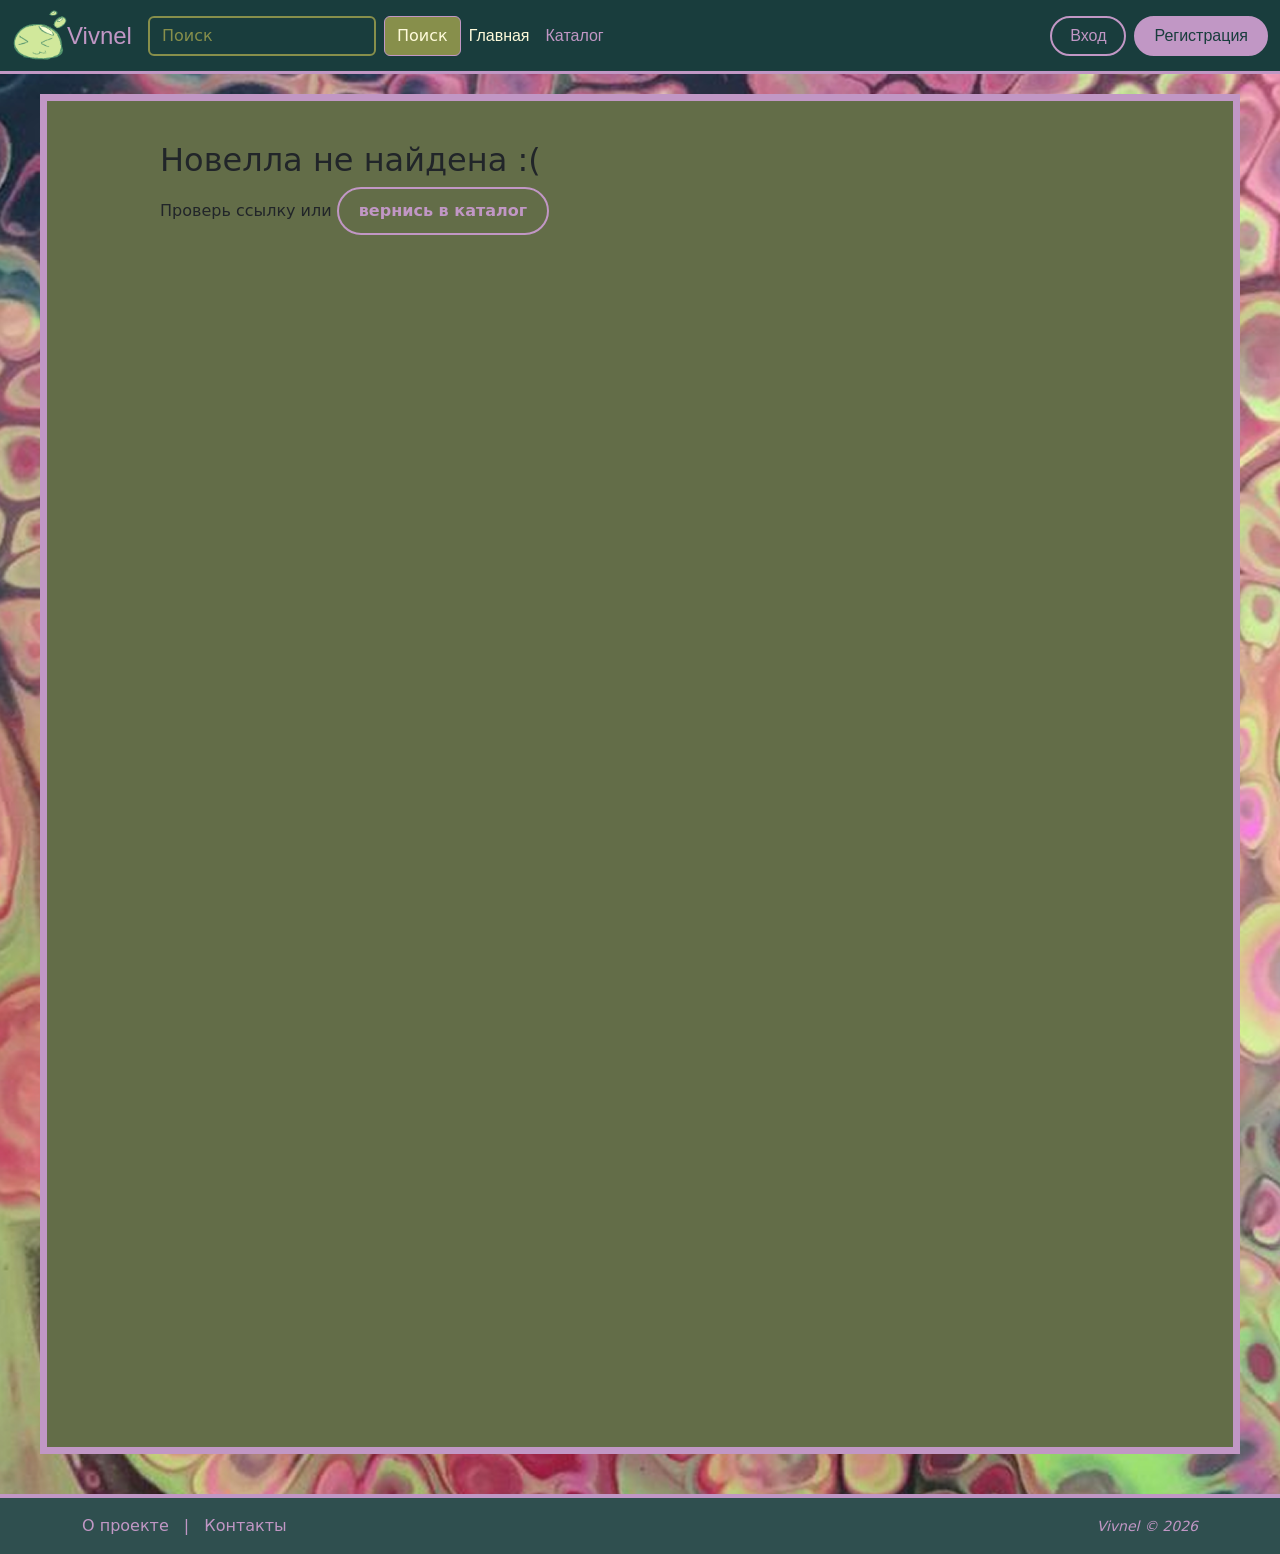
==== cartchka noveli.html @ abe885dc "Add files via upload" ====
<!DOCTYPE html>
<html>
 <meta charset="UTF-8">
    <meta name="viewport" content="width=device-width, initial-scale=1.0">
    <title>Vivnel</title>
    <link href="https://cdn.jsdelivr.net/npm/bootstrap@5.3.3/dist/css/bootstrap.min.css" rel="stylesheet" integrity="sha384-QWTKZyjpPEjISv5WaRU9OFeRpok6YctnYmDr5pNlyT2bRjXh0JMhjY6hW+ALEwIH" crossorigin="anonymous">
    <link rel="stylesheet" type="text/css" href="vis_1.0.css">
     <link rel="icon" href="icon.png" type="image/png">

</head>
<body style="background-image: url('bg.png'); 
    background-repeat: no-repeat;            
    background-size: cover; 
    background-position: center center; ">
 

    <nav class="navbar navbar-expand-lg" style="background-color: #AFFF3E;">
  <div class="container-fluid">
    <img src="logo.png" style="width: 55px; height: 55px ; margin-right: 0px; ">
    <a class="navbar-brand" href="visnel_1.0.html">Vivnel</a>
    <button class="navbar-toggler" type="button" data-bs-toggle="collapse" data-bs-target="#navbarSupportedContent" aria-controls="navbarSupportedContent" aria-expanded="false" aria-label="Переключатель навигации">
      <span class="navbar-toggler-icon"></span>
    </button>
    <form class="d-flex" role="search">
        <input class="form-control me-2" type="search" placeholder="Поиск" aria-label="Поиск">
        <button class="btn btn-outline-success" type="submit">Поиск</button>
      </form>
    <div class="collapse navbar-collapse" id="navbarSupportedContent">
      <ul class="navbar-nav me-auto mb-2 mb-lg-0">
        <a class="nav-link active" aria-current="page" href="visnel_1.0.html">Главная</a>
        </li>
        <li class="nav-item">
          <a class="nav-link" href="catalog.html">Каталог</a>
        </li>
        
        
        </li>
      </ul>
      <div class="d-flex gap-2">
                <a href="login.html" class="btn btn-login">Вход</a>
                <a href="register.html" class="btn btn-register">Регистрация</a>
            </div>
    </div>
  </div>
</nav>

<div id="container">
  
    <div class="container" id="content-area">
        <img id="n-cover" class="cover-img" src="" alt="Обложка">
        <div class="info">
            <h1 id="n-title">Загрузка...</h1>
            <p class="meta">
                <span id="n-genre"></span> | <span id="n-year"></span> | <span id="n-lang"></span>
                
            </p>
            <p class="desc" id="n-desc"></p>
            <a href="catalog.html" class="back-btn">← Вернуться в каталог</a>
        </div>
   <div class="carousel-section1" style="margin-left: 0px; margin-top: 60px ;">
            <div id="carouselMain" class="carousel slide" data-bs-ride="carousel" data-bs-pause="hover">
           
                <div class="carousel-indicators">
                    <button type="button" data-bs-target="#carouselMain" data-bs-slide-to="0" class="active"></button>
                    <button type="button" data-bs-target="#carouselMain" data-bs-slide-to="1"></button>
                    <button type="button" data-bs-target="#carouselMain" data-bs-slide-to="2"></button>
                    
                 
                </div>

                <div class="carousel-inner">
                    <div class="carousel-item active">
                        <img id="n-frame" class="frame-img" src="" alt="Скрины">
                         <div class="carousel-caption">
                           
                        </div>
                      
                    </div>
                    <div class="carousel-item">
                        <img id="n-frame1" class="frame-img" src="" alt="Скрины">
                        <div class="carousel-caption">
                           
                        </div>
                    </div>
                    <div class="carousel-item">
                       <img id="n-frame2" class="frame-img" src="" alt="Скрины">
                        <div class="carousel-caption">
                           
                        </div>
                    
               
                        </div>
                    </div>
                             
                <button class="carousel-control-prev" type="button" data-bs-target="#carouselMain" data-bs-slide="prev">
                    <span class="carousel-control-prev-icon"></span>
                </button>
                <button class="carousel-control-next" type="button" data-bs-target="#carouselMain" data-bs-slide="next">
                    <span class="carousel-control-next-icon"></span>
                </button>
              
              </div>

   </div>
</div>
 </div>
 <script>
      
        const novels = [
            {
                "id": "zato",
                "title": "Z.A.T.O.",
                "genre": "Драма, Мистика",
                "year": 2023,
                "cover": "картинке нн (моих сыгранных игр)/head/zato hed.png",
                "description": "СССР, 1986 год. Когда в закрытом городе Воркута-5 пропадает Ира Грачевская, кажется, что это никого не волнует — кроме тихой изгоя Аси Шубиной. Раскройте тайну исчезновения Иры, отправьте свой радиосигнал во Вселенную и узнайте, почему за окном пролетает птица.",
                "frame" : "картинке нн (моих сыгранных игр)/frames1/zato.png" ,
                "frame1" : "картинке нн (моих сыгранных игр)/frames1/zato1.png" ,
               "frame2" : "картинке нн (моих сыгранных игр)/frames1/zato2.png" ,
              },
            {
                "id": "meat-girl",
                "title": "Meat Girl",
                "genre": "Хоррор, Сюрреализм",
                "year": 2024,
                "cover": "картинке нн (моих сыгранных игр)/head/header.jpg",
                "description": "Сюжет: Вивиан уже довольно давно не видела свою соседку по комнате. Прошли месяцы разлуки, наступила зима. Вивиан терзает чувство вины. Ей страшно. Пришло время отправиться в горы. Добравшись туда на автобусе, она не находит никаких следов своей соседки — лишь девушку, которая называет себя ангелом… и огромное количество мяса..",
                 "frame" : "картинке нн (моих сыгранных игр)/frames1/meat.png" ,
                 "frame1" : "картинке нн (моих сыгранных игр)/frames1/meat1.png" ,
               "frame2" : "картинке нн (моих сыгранных игр)/frames1/meat2.png" ,
              },
         {      "id": "Mistrick",
                "title": "Mistrick",
                "genre": "Приключение, Хоррор, Сюрреализм, Пазлы, РПГ",
                "year": 2022,
                "cover": "картинке нн (моих сыгранных игр)/head/misrk head.png",
                "description": "Сюжет: Вы играете за Джона Бланка — самовлюбленного заключенного, который оказывается в ловушке в странном карманном измерении. Вскоре после прибытия его встречает бывший сокамерник — казненный серийный убийца Чейз Колт. Чейз утверждает, что Джон уже мертв, но это оказывается лишь злонамеренной ложью, призванной удержать Джона в этом мире. Удастся ли ему найти способ выбраться, или он погибнет, став жертвой многочисленных козней этого зловещего места?.",
               "frame" : "картинке нн (моих сыгранных игр)/frames1/mistick1 (3).png" ,
               "frame1" : "картинке нн (моих сыгранных игр)/frames1/mistick1 (1).png" ,
               "frame2" : "картинке нн (моих сыгранных игр)/frames1/mistick1 (2).png" ,
               "lang" : "Есть перевод на Русский язык!"
              },
                 
                { "id": "WitchsBound",
                "title": "Witch's Bound",
                "genre": "Триллер, Романтика, Симулятор Свидания",
                "year": 2025,
                "cover": "картинке нн (моих сыгранных игр)/head/witch head.png",
                "description": "Описание: Антагонист? Я буду носить это звание с гордостью — если только это означает, что я смогу называть тебя своей. В конце концов, именно ты сделала меня таким.",
                "frame" : "картинке нн (моих сыгранных игр)/frames1/witch.png" ,
                "frame1" : "картинке нн (моих сыгранных игр)/frames1/witch1.png" ,
                "frame2" : "картинке нн (моих сыгранных игр)/frames1/witch2.png" ,
                "lang" : "Есть перевод на Русский язык!"
              },
                
                
                { "id": "SVSATO",
                "title": "Supervisor Sato! VNL",
                "genre": "Триллер, Психологический хоррор, ",
                "year": 2026,
                "cover": "картинке нн (моих сыгранных игр)/head/super head.png",
                "description": "Описание: «SupervisorSato!» — это кинетическая визуальная новелла, повествующая о Саори Сато, японской старшекласснице, которую нанимают на должность нового куратора в элитную школу для девочек «Саяма» — учебное заведение, полное тайн и загадок.",
              "frame" : "картинке нн (моих сыгранных игр)/frames1/super.png" ,
              "frame1" : "картинке нн (моих сыгранных игр)/frames1/super1.png" ,
              "frame2" : "картинке нн (моих сыгранных игр)/frames1/super2.png" ,
              },
                
                { "id": "FreakCircus",
                "title": "Freak Circus",
                "genre": "Хоррор, Романтика",
                "year": 2025,
                "cover": "картинке нн (моих сыгранных игр)/head/frk head.png",
                "description": "Описание: В город прибыл «Цирк ужасов». Раскройте его тайны и столкнитесь с кошмарами, которые он скрывает. Вашими проводниками станут Пьеро — молчаливый яндере — или Арлекин, его соблазнительный соперник.Не дайте ввести себя в заблуждение их улыбками: они совсем не те, кем кажутся. Вы работаете в кафе, и однажды по пути на работу судьба сводит вас с Пьеро. С этого момента начинается его одержимость. Но он не одинок: его соперник по сцене тоже вступает в игру, превращая этот извращенный танец в опасное состязание… и всё это — ради вас..",   
                  "frame" : "картинке нн (моих сыгранных игр)/frames1/ciiircus.jpg", 
                  "frame1" : "картинке нн (моих сыгранных игр)/frames1/circus.jpg" ,
                  "frame2" : "картинке нн (моих сыгранных игр)/frames1/frecircus.jpg" ,
                 },
                
                { "id":"PinePoint",
                  "title": "Pine Point: Insomniac",
                  "genre" : "Сюрреализм, Повседневность",
                  "year": 2024,
                  "cover" : "картинке нн (моих сыгранных игр)/head/pine point.png",
                  "description" : "Описание: «Пайн-Пойнт: Бессонница» (Pine Point: Insomniac) — короткая сюрреалистичная визуальная новелла в жанре «повседневность». В центре сюжета — Нил, бездельник, страдающий от хронического недосыпа, который пытается пережить рабочий день в компании своего лучшего друга Дмитрия.",
                "frame" : "картинке нн (моих сыгранных игр)/frames1/pine point1 (1).png" ,
                "frame1" : "картинке нн (моих сыгранных игр)/frames1/pine point1 (2).png" ,
                  "frame2" : "картинке нн (моих сыгранных игр)/frames1/pine point2.png" ,
                },

                 { "id":"KYC",
                  "title": "Keeping you close",
                  "genre" : "Психологический Хоррор",
                  "year": 2026,
                  "cover" : "картинке нн (моих сыгранных игр)/head/keep.png",
                  "description" : "Описание: Они были твоим самым близким другом. Они любили тебя — правда, любили. Любили настолько, что готовы были причинить боль тем, кто был дорог тебе, — лишь бы удержать тебя при себе. Поэтому ты запер их в ржавой собачьей клетке у себя в подвале.",
                   "frame" : "картинке нн (моих сыгранных игр)/frames1/keep.png" ,
                   "frame1" : "картинке нн (моих сыгранных игр)/frames1/keepp.png" ,
                  "frame2" : "картинке нн (моих сыгранных игр)/frames1/keeppp1.png" ,
                },

                  { "id":"hikeback",
                  "title": "HIKEBACK",
                  "genre" : "Психологический хоррор, Хоррор",
                  "year": 2021,
                  "cover" : "картинке нн (моих сыгранных игр)/head/hike.png",
                  "description" : "HIKEBACK — это короткая визуальная новелла о доверии, самосаботаже и бесконечных циклах. Вы играете за водителя, который поздно вечером едет по горной дороге и замечает впереди голосующего автостопщика. От того, как вы поступите дальше, зависит не только судьба вас и незнакомца с широко раскрытыми глазами, которого вы подвезли, но и ваша общая судьба в нескольких плоскостях существования. В этом цикле, который, кажется, будет мучить вас БЕСКОНЕЧНО, сколько времени вам понадобится, чтобы наконец достичь ПОРОГА? Сможете ли вы найти лучшую концовку, к которой стремитесь? Или поддадитесь тому, что уготовила вам судьба?",
                   "frame" : "картинке нн (моих сыгранных игр)/frames1/hike (3).png" ,
                   "frame1" : "картинке нн (моих сыгранных игр)/frames1/hike (2).png" ,
                  "frame2" : "картинке нн (моих сыгранных игр)/frames1/hike (1).png" ,
                },

               { "id":"Line 88",
                  "title": "Line 88",
                  "genre" : "Мистика, Хоррор",
                  "year": 2023,
                  "cover" : "картинке нн (моих сыгранных игр)/head/line.png",
                  "description" : "Line 88 — это короткий кинетический роман с элементами ходьбы. Прохождение занимает около 20 минут и включает в себя элементы хоррора. Вариантов выбора нет. Просто позвольте сюжету развиваться, погружаясь всё глубже в пустоту.",
                  "frame" : "картинке нн (моих сыгранных игр)/frames1/line88 2.png" ,
                  "frame1" : "картинке нн (моих сыгранных игр)/frames1/line88 (1).png" ,
                  "frame2" : "картинке нн (моих сыгранных игр)/frames1/line88 (2).png" ,
                },
                 { "id":"wtdwafef",
                  "title": "What to do with a four-eared fox",
                  "genre" : "Повседневность, Милота",
                  "year": 2026,
                  "cover" : "картинке нн (моих сыгранных игр)/head/wtd.png",
                  "description" : "После обычного похода в парк вы находите странную девушку-лисичку. Она ранена, и у неё четыре уха! Вы обрабатываете её раны, и она просит вас забрать её с собой домой. Так что же делать с четырёхвостой лисичкой? «Что делать с четырёхвостой лисичкой» — это визуальная новелла в жанре slice-of-life, в которой вы помогаете маленькой лесной лисичке узнать больше о мире людей.",
                  "frame" : "картинке нн (моих сыгранных игр)/frames1/Frame 1 (1).png  " ,
                  "frame1" : "картинке нн (моих сыгранных игр)/frames1/Frame 1 (2).png" ,
                  "frame2" : "картинке нн (моих сыгранных игр)/frames1/Frame 1.png" ,
                },
                 { "id":"icc",
                  "title": "the ice cream culprit",
                  "genre" : "Повседневность, Милота",
                  "year": 2026,
                  "cover" : "картинке нн (моих сыгранных игр)/head/ice.png",
                  "description" : "Сообщите своей девушке (или нет) о преступнике, который съел ее мороженое.",
                  "frame" : "картинке нн (моих сыгранных игр)/frames1/ice cream 0.png" ,
                  "frame1" : "картинке нн (моих сыгранных игр)/frames1/ice cream55.png" ,
                  "frame2" : "картинке нн (моих сыгранных игр)/frames1/icew cream1.png" ,
                },
                { "id":"gb",
                  "title": "galaxy ballerina",
                  "genre" : "Фэнтези, Милота, Короткий рассказ",
                  "year": 2024,
                  "cover" : "картинке нн (моих сыгранных игр)/head/gb.png",
                  "description" : "Одноминутная история о том, как мы делили сцену, вдохновленная классическими детскими книжками с картинками.",
                  "frame" : "картинке нн (моих сыгранных игр)/frames1/galaxy b(4).png" ,
                  "frame1" : "картинке нн (моих сыгранных игр)/frames1/galaxy b (2).png" ,
                  "frame2" : "картинке нн (моих сыгранных игр)/frames1/galaxy b (3).png" ,
                },


                  { "id":"mush",
                  "title": "Mushroom Oasis",
                  "genre" : "Романтика, Инди , Атмосфера",
                  "year": 2023,
                  "cover" : "картинке нн (моих сыгранных игр)/head/mush.png",
                  "description" : "Ваша любимая кошка пропала несколько дней назад. Вы подозреваете, что она убежала в лес через дорогу, что является ее дурной привычкой всякий раз, когда ей удается просунуть лапу в дверь за вашей спиной. Никто не знал, что лес опасен, на самом деле он был довольно мирным, но то, что она была домашним животным, все равно заставляло вас беспокоиться. Хотя вы сами были домашним животным, в итоге вы забрели гораздо глубже, чем намеревались. К счастью для вас, добрый (но странно выглядящий) незнакомец наткнулся на вас до того, как случилось что-то плохое.", 
                  "frame" : "картинке нн (моих сыгранных игр)/frames1/mushhh2.png" ,
                  "frame1" : "картинке нн (моих сыгранных игр)/frames1/mush7.png" ,
                  "frame2" : "картинке нн (моих сыгранных игр)/frames1/mush4.png" ,
                  "lang" : "Есть перевод на Русский язык!"
                },
                  
                { "id":"red",
                  "title": "The red house on the third hill of mataperros",
                  "genre" : "Weirdcore, Сюрреализм",
                  "year": 2026,
                  "cover" : "картинке нн (моих сыгранных игр)/head/red.png",
                  "description" : "Притча в жанре стоп-кадра о том, как найти старого друга в Сети. Игра о сообществах и их отсутствии.", 
                  "frame" : "картинке нн (моих сыгранных игр)/frames1/red1.png" ,
                  "frame1" : "картинке нн (моих сыгранных игр)/frames1/red2.png" ,
                  "frame2" : "картинке нн (моих сыгранных игр)/frames1/red3.png" ,
                },
             
                { "id":"lilies",
                  "title": "lilies in the graveyard",
                  "genre" : "Психологический хоррор, Повседневность",
                  "year": 2026,
                  "cover" : "картинке нн (моих сыгранных игр)/head/lilies.png",
                  "description" : "Вам поручено найти и устранить аномалию. Это задание приведет вас в маленькую отдаленную деревушку.  Затем на кладбище вы встретите странную девушку, разбрасывающую пепел, которая представится как Лили.  Вы заключаете сделку.", 
                  "frame" : "картинке нн (моих сыгранных игр)/frames1/lilies (2).png" ,
                  "frame1" : "картинке нн (моих сыгранных игр)/frames1/lilies (3).png" ,
                  "frame2" : "картинке нн (моих сыгранных игр)/frames1/lilies (1).png" ,
                },
                
                
                { "id":"WARM LIKE FRESH",
                  "title": "WARM LIKE FRESH",
                  "genre" : "Симулятор свидания",
                  "year": 2025,
                  "cover" : "картинке нн (моих сыгранных игр)/head/warm.png",
                  "description" : "Любовь - это всего лишь еще одна периферийная игра... пока машина не научится любить тебя. WARM LIKE FLESH - это короткая 2D-ролевая игра с элементами визуальной новеллы и клик энд поинт (наведи и нажми) . Вы - техник, которому поручено обслуживать разумный гуманоидный компьютер по имени КАТОД, который имеет склонность бормотать загадочные и кокетливые фразы. Ваша работа? Поддерживайте жизнь Катода, заново подключая их изношенные нервные пути (провода), одновременно просматривая их тревожно интимные комментарии.", 
                  "frame" : "картинке нн (моих сыгранных игр)/frames1/warm.png" ,
                  "frame1" : "картинке нн (моих сыгранных игр)/frames1/warm1.png" ,
                  "frame2" : "картинке нн (моих сыгранных игр)/frames1/warm2.png" ,
                },
                
                
                {  "id": 'gentle', 
                  "title": 'Gentle Fall',
                  "genre": 'Романтика, Триллер',
                  "year": 2023,
                  "cover" : "картинке нн (моих сыгранных игр)/head/gentle.png",
                  "description" : "Увлекательный визуальный роман о болезненных, уродливых чувствах. Настраиваемый сюжет и 1 любовный роман, который адаптируется в соответствии с вашими предпочтениями. Нейтральный в гендерном отношении сюжет. Прошел почти год с тех пор, как вы получили ученую степень, и с тех пор жизнь стала однообразной. Ты учишься, ешь, спишь и еще не завел друзей. Все кажется мучительно обыденным... за исключением ощущения, что за тобой постоянно наблюдают. Боль никогда не пройдет... но мы все еще можем расти, несмотря на это. Однажды боль поразит вас снова, но на этот раз вы будете готовы к тому, что это произойдет.", 
                  "frame" : "картинке нн (моих сыгранных игр)/frames1/gentle.png" ,
                  "frame1" : "картинке нн (моих сыгранных игр)/frames1/gentle1.png" ,
                  "frame2" : "картинке нн (моих сыгранных игр)/frames1/gentle2.png" ,
                },
                
                 
                 { "id": 'TODAY', 
                "title": "Today I'll be Hero",
                 "genre": "Фэнтези, Инди",
                  "year": 2026,
                  "cover" : "картинке нн (моих сыгранных игр)/head/today.png",
                  "description" : "Стать героем - это не то решение, которое ты принял только сегодня... верно?  Ты ведь знаешь, что быть героем - это не только то, кто спасет принцессу, не так ли?  Итак, вот как все будет происходить. Ты собираешься спасти ПРИНЦЕССУ! Ты станешь ГЕРОЕМ! Ты создашь наследие, о котором всегда мечтал! С твоими друзьями на твоей стороне нет ничего, абсолютно ничего, чего бы ты не смог сделать. Это верно! Сегодня ты будешь ГЕРОЕМ!", 
                  "frame" : "картинке нн (моих сыгранных игр)/frames1/today.png" ,
                  "frame1" : "картинке нн (моих сыгранных игр)/frames1/today1.png" ,
                  "frame2" : "картинке нн (моих сыгранных игр)/frames1/today2.png" ,
                },
             
                 

                { "id": 'SI', 
                  "title": 'Sweet Instincts',
                  "genre": 'Хоррор',
                  "year": 2026,
                  "cover" : "картинке нн (моих сыгранных игр)/head/sweet in.png",
                  "description" : "Беа, к своему большому разочарованию, проводит лето со своим отцом. Однажды она просыпается со странным желанием и голосом в голове.", 
                  "frame" : "картинке нн (моих сыгранных игр)/frames1/sweet.png" ,
                  "frame1" : "картинке нн (моих сыгранных игр)/frames1/sweet1.png" ,
                  "frame2" : "картинке нн (моих сыгранных игр)/frames1/sweet2.png" ,
                },
             
                 { "id": 'shutdown', 
                 "title": 'shutdown',
                 "genre": 'Психологический хоррор',
                  "year": 2023,
                  "cover" : "картинке нн (моих сыгранных игр)/head/shut head.png",
                  "description" : "Поиграйте в куклу на операционном столе. У вас есть считанные минуты до того, как вас разоберут на части и вы умрете... Но кто это там ковыряется в ваших заклепках?", 
                  "frame" : "картинке нн (моих сыгранных игр)/frames1/shutdown (1).png" ,
                  "frame1" : "картинке нн (моих сыгранных игр)/frames1/shutdown (2).png" ,
                  "frame2" : "картинке нн (моих сыгранных игр)/frames1/shutdown (3).png" ,
                },

                { "id": 'tom', 
                "title": 'Tales Of Misteria',
                 "genre": 'Мистика, Комедия, Хоррор',
                  "year": 2021,
                  "cover" : "картинке нн (моих сыгранных игр)/head/tom1.jpg",
                  "description" : "Когда Кира и Амэ возвращаются в свой родной город Мистерия на каникулы в колледже, им не требуется много времени, чтобы услышать об убийстве местного жителя. Кира не хочет иметь ничего общего с этим делом, но когда они узнают, что обстоятельства убийства странным образом напоминают сказку, которую они когда-то читали в детстве... ну, очевидно, в конечном итоге они оказываются втянутыми в эту чертову тайну...!", 
                  "frame" : "картинке нн (моих сыгранных игр)/frames1/tom.jpg" ,
                  "frame1" : "картинке нн (моих сыгранных игр)/frames1/tom1.jpg" ,
                  "frame2" : "картинке нн (моих сыгранных игр)/frames1/tom2.jpg" ,
                },

                { "id": 'wbd', 
                 "title": 'We Belong Dead',
                 "genre": 'Хоррор, Романтика',
                  "year": 2025,
                  "cover" : "картинке нн (моих сыгранных игр)/head/wbd.png",
                  "description" : "Прошло слишком много времени с тех пор, как ты умерла. Тебя не было так долго. Но это не так. Я верну тебя, любовь моя. Чего бы это ни стоило.", 
                  "frame" : "картинке нн (моих сыгранных игр)/frames1/wbd.png" ,
                  "frame1" : "картинке нн (моих сыгранных игр)/frames1/wbd1.png" ,
                  "frame2" : "картинке нн (моих сыгранных игр)/frames1/wbd2.png" ,
                },


                { "id": 'freddy', 
                "title": 'Freddy Fazbears Dating Simulator',
                 "genre": 'Симулятор Свидания',
                  "year": 2023,
                  "cover" : "картинке нн (моих сыгранных игр)/head/head freddy.png",
                  "description" : "Встречайся с Фредди в этой экстремальной визуальной новелле / RPG-файтинге.", 
                  "frame" : "картинке нн (моих сыгранных игр)/frames1/freddy (1).png" ,
                  "frame1" : "картинке нн (моих сыгранных игр)/frames1/freddy (2).png" ,
                  "frame2" : "картинке нн (моих сыгранных игр)/frames1/freddy (3).png" ,
                },

                { "id": 'Tadc DatSim', 
                 "title": 'The Amazing Digital Dating Simulator',
                 "genre": 'Симулятор Свидания',
                  "year": 2026,
                  "cover" : "картинке нн (моих сыгранных игр)/head/tadc.png",
                  "description" : "The Amazing Digital Dating Simulator - это фан-игра в стиле визуальной новеллы для популярного шоу Glitch 'Удивительный цифровой цирк'. Действие происходит в мире аниме-приключений, и вы проведете 5 дней, помогая компашке подготовиться к предстоящему фестивалю культуры. В игре есть 5 романтических персонажей: Помни, Рагата, Гэнгл, Зубл и Джекс! Фанаты Кейна и Королера, не волнуйтесь! В настоящее время разрабатываются маршруты Кейна и Королера, которые будут добавлены в игру позднее. Эта игра была создана мной и моим мужем и не является КАНОНИЧЕСКОЙ. Спасибо, что поиграли!", 
                  "frame" : "картинке нн (моих сыгранных игр)/frames1/atdc.png" ,
                  "frame1" : "картинке нн (моих сыгранных игр)/frames1/atdc1.png" ,
                  "frame2" : "картинке нн (моих сыгранных игр)/frames1/atdc2.png" ,
                  "lang" : "Есть перевод на Русский язык!"
                },

                { "id": 'iwtmsb', 
                "title": 'I Want To Make Something Beatiful',
                 "genre": 'Короткий рассказ',
                  "year": 2024,
                  "cover" : "картинке нн (моих сыгранных игр)/head/iwtmsb.png",
                  "description" : "Созданная всего за одну неделю, I Want To Make Something Beautiful - это короткая игра о художнике, который отчаянно хочет творить, но боится, что не сможет создать ничего ценного.", 
                  "frame" : "картинке нн (моих сыгранных игр)/frames1/iwtmsb1.png" ,
                  "frame1" : "картинке нн (моих сыгранных игр)/frames1/iwtmsb2.png" ,
                  "frame2" : "картинке нн (моих сыгранных игр)/frames1/iwtmsb.png" ,
                },

                
                { "id": 'eulogy', 
                "title": 'eulogy',
                 "genre": 'Приключение',
                  "year": 2026,
                  "cover" : "картинке нн (моих сыгранных игр)/head/eulogy.png",
                  "description" : "Eulogy - это увлекательная сюжетная игра, которая проведет вас по ностальгическому дому детства. Исследуйте воспоминания человека, который в последние минуты жизни оставил все позади. Проживите жизнь сестры Эшли, когда она будет перебирать различные предметы в своем доме, которые напоминают ей о ее дорогой сестре.", 
                  "frame" : "картинке нн (моих сыгранных игр)/frames1/eulogy.png" ,
                  "frame1" : "картинке нн (моих сыгранных игр)/frames1/eulogy1.png" ,
                  "frame2" : "картинке нн (моих сыгранных игр)/frames1/eulogy2.png" ,
                },
                
                { "id": 'myo', 
                "title": 'Myosotis',
                 "genre": 'Детектив, Мистика, Романтика, Хоррор, Сюрреализм',
                  "year": 2025,
                  "cover" : "картинке нн (моих сыгранных игр)/head/myo.png",
                  "description" : "Ты погибла от рук своего (теперь уже бывшего) парня, Итана. Охваченная смесью горя, растерянности и ярости, ты решаешь провести свою загробную жизнь, преследуя его в надежде получить ответ от своего убийцы. Однако у вас появляется еще больше вопросов, когда вы понимаете, что вы не единственный призрак, который преследует его повсюду...", 
                  "frame" : "картинке нн (моих сыгранных игр)/frames1/myo (1).png" ,
                  "frame1" : "картинке нн (моих сыгранных игр)/frames1/myo (2).png" ,
                  "frame2" : "картинке нн (моих сыгранных игр)/frames1/myo (3).png" ,
                },

                
                ];

                        
        
        const params = new URLSearchParams(window.location.search);
        const novelId = params.get('id');

        
        const novel = novels.find(n => n.id === novelId);

        if (novel) {
            document.getElementById('n-title').textContent = novel.title;
            document.getElementById('n-genre').textContent = novel.genre;
            document.getElementById('n-year').textContent = novel.year;
               document.getElementById('n-lang').textContent = novel.lang;
               document.getElementById('n-desc').textContent = novel.description;
            document.getElementById('n-cover').src = novel.cover;
            document.getElementById('n-frame').src = novel.frame;
            document.getElementById('n-frame1').src = novel.frame1;
            document.getElementById('n-frame2').src = novel.frame2;
            document.title = novel.title + " — Vlvnel";
        } else {
            document.getElementById('content-area').innerHTML = 
                "<h2>Новелла не найдена :(</h2><p>Проверь ссылку или <a href='catalog.html' class='back-btn'>вернись в каталог</a></p>";
        }
</script>

        
 <script src="https://cdn.jsdelivr.net/npm/bootstrap@5.3.0/dist/js/bootstrap.bundle.min.js"></script>

<footer class="footer mt-5 py-3" >
        <div class="container">
                 <div class="footer-content">
                  <div class="footer-left">
                    <a href="oproekte.html">О проекте</a>
                        <span class="separator">|</span>
                    <a href="contacts.html">Контакты</a>
                 </div>
                  <div class="footer-right">
                     Vivnel © 2026
                   </div>
                    </div>
                </div>
 </footer>

</body>
</html>
---- vis_1.0.css ----
#container {
           background: #4E8839;
            margin: 0px auto; 
            width: 1200px;       
             border: 7px solid #ffffff;
             justify-content: center;
             overflow: auto;   
}


@font-face {
    font-family: 'Bicrode';
    src: url('fonts/Bicrode.ttf') format('truetype');
}

body {
    background-color: #3e4c35;
    margin: 0; 
     min-height: 100vh;
  position: relative;
  margin: 0;
  padding-bottom: 80px; /* высота футера */

}


.navbar {
    background-color: #193D3D !important;
    border-bottom: 3px solid #C197C5;
}

.navbar-brand {
    color: #C197C5 !important;
    font-family: 'Bicrode', sans-serif;
    font-size: 24px;
}

.nav-link {
    color: #C197C5 !important;
    font-family: 'Bicrode', sans-serif;
}
.nav-link1 {
    color: #FFFBDB !important;
    font-family: 'Bicrode', sans-serif;
}

.nav-link:hover,
.nav-link.active {
    color: #FFFBDB !important;
}


.form-control {
    border: 2px solid #878F4B;
    background-color: #193D3D;
    color: #FFFBDB;
}

.form-control::placeholder {
    color: #878F4B;
}

.btn-outline-success {
    color: #FFFBDB;
    border-color: #C197C5;
    background-color: #878F4B;
}

.btn-outline-success:hover {
    background-color: #C197C5;
    color: #193D3D;
    border-color: #C197C5;
}


.dropdown-menu {
    background-color: #193D3D;
    border: 2px solid #C197C5;
}

.dropdown-item {
    background-color: #3A6060;
    color: #FFFBDB;
    
}

.dropdown-item:hover {
    background-color: #2C5E48;
    color: #C197C5;
}

.dropdown-divider {
    border-top-color: #878F4B;
}


.FONT {
    font-family: "Bicrode", Impact, Haettenschweiler, 'Arial Narrow Bold', sans-serif;
    color: #FFFBDB;
    margin: auto;
}

#container {
    background: #636D48;
    margin: 20px auto;
    width: 1200px;
    height: 1360px;
    min-height: 600px;
    border: 7px solid #C197C5;
    padding: 20px;
    box-sizing: border-box;
    .wrapper, .container, main { /* whichever class у тебя */
  flex: 1;
}
}

.section-title {
    color: #C197C5;
    font-family: 'Bicrode', sans-serif;
    text-align: left;
    font-size: 32px;
    margin: 10px 0 20px;  
    text-shadow: 2px 2px 4px rgba(0,0,0,0.5);
    margin-left: 20px ;
}
.sections-title {
    color: #C197C5;
    font-family: 'Bicrode', sans-serif;
    text-align: center;
    font-size: 32px;
    margin: 10px 0 20px;  
    text-shadow: 2px 2px 4px rgba(0,0,0,0.5);
    margin-top: 20px;
}

.main-layout {
    display: flex;
    gap: 20px;
    align-items: flex-start;  
}


.carousel-section {
    flex: 0 0 65%;
    max-width: 65%;
}

.carousel-section .carousel {
    width: 100%;
    border-radius: 10px;
    overflow: hidden;
    border: 3px solid #C197C5;
}

.carousel-section .carousel-inner img {
    height: 400px; 
    object-fit: cover;
    width: 100%;
}


.carousel-section1 {
    flex: 0 0 65%;
    max-width: 65%;
}

.carousel-section1 .carousel {
    width: 970px;
    border-radius: 10px;
    overflow: hidden;
    border: 3px solid #C197C5;
}

.carousel-section1 .carousel-inner img {
    height: 500px; 
    object-fit: cover;
    width: 100%;
}

.news-section {

    flex: 0 0 calc(35% - 20px);
    max-width: calc(35% - 20px);
    margin-top: -75px;
}

.news-card {
    background: #193D3D;
    border: 3px solid #C197C5;
    border-radius: 12px;
    overflow: hidden;
}

.news-image {
    width: 100%;
    height: auto;
    object-fit: cover;
    border-bottom: 2px solid #878F4B;
}

.news-body {
    padding: 20px;
}

.news-body h3 {
    color: #C197C5;
    font-family: 'Bicrode', sans-serif;
    font-size: 24px;
    margin: 0 0 15px 0;
    border-bottom: 2px solid #878F4B;
    padding-bottom: 10px;
}

.news-text {
    color: #FFFBDB;
    font-size: 14px;
    line-height: 1.6;
    margin: 0 0 15px 0;
}

.news-item {
    color: #FFFBDB;
    padding: 10px 12px;
    border-bottom: 1px solid #878F4B;
    font-size: 14px;
}

.news-item:hover {
    background: #2C5E48;
    color: #C197C5;
}

.news-link {
    color: #C197C5;
    text-decoration: none;
    font-weight: 600;
    font-size: 14px;
    display: inline-block;
    margin-top: 15px;
}

.news-link:hover {
    color: #FFFBDB;
}

.carousel-caption {
     background: linear-gradient(
        to top,
        rgba(25, 61, 61, 0.98) 0%,    
        rgba(25, 61, 61, 0.85) 30%,
        rgba(25, 61, 61, 0.5) 60%,
        transparent 100%
    );
    bottom: 0;
    left: 0;
    right: 0;
    padding: 50px 30px 40px;
}

.carousel-caption h5 {
    color: #C197C5;
    font-size: 28px;
    font-weight: 700;
    text-shadow: 2px 2px 6px rgba(0,0,0,0.9);
    font-family: 'Bicrode', sans-serif;
    margin-bottom: 8px;
}

.carousel-caption p {
    color: #FFFBDB;
    font-size: 16px;
    text-shadow: 1px 1px 4px rgba(0,0,0,0.9);
    margin: 0;
}

.carousel-control-prev-icon,
.carousel-control-next-icon {
    background-color: #C197C5;
    border-radius: 50%;
    padding: 20px;
    background-size: 50%;
}

.carousel-indicators [data-bs-target] {
    background-color: #C197C5;
    height: 8px;
    border-radius: 4px;
}

.btn-login {
    color: #C197C5;
    border: 2px solid #C197C5;
    background: transparent;
    font-family: 'Bicrode', sans-serif;
    padding: 6px 18px;
    border-radius: 20px;
    transition: all 0.3s;
}

.btn-login:hover {
    background: #C197C5;
    color: #193D3D;
}

.btn-register {
    background: #C197C5;
    color: #193D3D;
    border: 2px solid #C197C5;
    font-family: 'Bicrode', sans-serif;
    padding: 6px 18px;
    border-radius: 20px;
    transition: all 0.3s;
}

.btn-register:hover {
    background: #FFFBDB;
    border-color: #FFFBDB;
    color: #193D3D;
}


.search-dropdown {
    position: absolute;
    top: 100%;
    left: 0;
    right: 0;
    background: #2f4f4f;
    border: 1px solid #556b2f;
    border-radius: 8px;
    margin-top: 5px;
    max-height: 300px;
    overflow-y: auto;
    z-index: 1000;
    display: none;
    box-shadow: 0 4px 6px rgba(0,0,0,0.3);
}

.search-dropdown.show {
    display: block;
}

.search-item {
    display: flex;
    align-items: center;
    padding: 10px 15px;
    cursor: pointer;
    transition: background 0.2s;
    border-bottom: 1px solid #3d6363;
}

.search-item:last-child {
    border-bottom: none;
}

.search-item:hover {
    background: #3d6363;
}

.search-item img {
    width: 50px;
    height: 50px;
    object-fit: cover;
    border-radius: 5px;
    margin-right: 15px;
}

.search-item-info h5 {
    margin: 0;
    color: #d8b4e2;
    font-size: 14px;
}

.search-item-info p {
    margin: 3px 0 0;
    color: #aaa;
    font-size: 12px;
}

.no-results {
    padding: 15px;
    text-align: center;
    color: #aaa;
}



.cartochki-card {
 
   background: #193D3D;
    border: 3px solid #C197C5;
    border-radius: 10px;
    overflow: hidden;
    transition: transform 0.3s, box-shadow 0.3s;

}

.cartochki-image {
    width: 100%;
    height: 200px;
    object-fit: cover;
    display: block;
}

.cartochki-body {
    padding: 15px;
}

.cartochki-text {
    color: #FFFBDB;
    font-size: 14px;
    line-height: 1.6;
    margin: 0 0 15px 0;
}

.cartochki-item {
    color: #FFFBDB;
    padding: 10px 12px;
    border-bottom: 1px solid #878F4B;
    font-size: 14px;
}

.cartochki-item:hover {
    background: #2C5E48;
    color: #C197C5;
}

.cartochki-card:hover {
    transform: translateY(-5px);
    box-shadow: 0 5px 20px rgba(193, 151, 197, 0.4);
}


.cartochki-card h4 {
    color: #C197C5;
    font-family: 'Bicrode', sans-serif;
    font-size: 18px;
    margin: 0 0 8px 0;
}

.cartochki-card p {
    color: #FFFBDB;
    font-size: 13px;
    margin: 0;
    line-height: 1.4;

}

.cards-grid {
    flex: 0 0 calc(70% - 20px);
    display: grid;
    grid-template-columns: repeat(2, 1fr);  
    gap: 15px;
    margin-top: -90px;
    
}

@media (max-width: 992px) {
    .main-layout {
        flex-direction: column;
    }
    .cards-grid {
        flex: 0 0 100%;
        grid-template-columns: repeat(2, 1fr);
    }
    .news-sidebar {
        flex: 0 0 100%;
    }
}

@media (max-width: 600px) {
    .cards-grid {
        grid-template-columns: 1fr;  
    }
}


/*ыыы жанры */
.dropdown-toggle {
    background-color: #2F4F4F;
    color: #E0E0E0;
    border: 1px solid #556B6B;
    border-radius: 6px;
    padding: 8px 16px;
    font-size: 14px;
    transition: all 0.2s ease;
}

.dropdown-toggle:hover {
    background-color: #3A6060;
    color: #fff;
    border-color: #7A9A9A;
}

.dropdown-menu {
    background-color: #2F4F4F;
    border: 1px solid #556B6B;
    border-radius: 8px;
    padding: 8px 0;
    box-shadow: 0 4px 12px rgba(0, 0, 0, 0.4);
    min-width: 220px;
}

.dropdown-item {
    color: #C8D8D8;
    padding: 10px 20px;
    font-size: 14px;
    transition: all 0.15s ease;
}

.dropdown-item:hover {
    background-color: #3A6060;
    color: #fff;
    padding-left: 26px; 
}

.dropdown-item.active,
.dropdown-item:active {
    background-color: #4A7A7A;
    color: #fff;
}

.input-group .form-control {
    background-color: #2F4F4F;
    color: #E0E0E0;
    border: 1px solid #556B6B;
    border-radius: 0 6px 6px 0;
    padding: 8px 12px;
    font-size: 14px;
}

.input-group .form-control::placeholder {
    color: #8A9A9A;
}

.input-group .form-control:focus {
    background-color: #355555;
    color: #fff;
    border-color: #7A9A9A;
    box-shadow: 0 0 0 2px rgba(122, 154, 154, 0.3);
    outline: none;
}



.pagination {
    display: flex;
    gap: 4px;
    list-style: none;
    padding: 0;
    margin: 20px 0;
   justify-self: center;
}

.pagination .page-item .page-link {
    background-color: #2F4F4F;
    color: #C8D8D8;
    border: 1px solid #556B6B;
    border-radius: 6px;
    padding: 8px 14px;
    font-size: 14px;
    text-decoration: none;
    transition: all 0.2s ease;
}

.pagination .page-item .page-link:hover {
    background-color: #3A6060;
    color: #fff;
    border-color: #7A9A9A;
}
.pagination .page-item.active .page-link {
    background-color: #4A7A7A;
    color: #fff;
    border-color: #7A9A9A;
    font-weight: bold;
}
.pagination .page-item:first-child .page-link,
.pagination .page-item:last-child .page-link {
    background-color: #3A5A5A;
    font-weight: 500;
}

.pagination .page-item:first-child .page-link:hover,
.pagination .page-item:last-child .page-link:hover {
    background-color: #4A7A7A;
}

.pagination .page-item.disabled .page-link {
    background-color: #1F3535;
    color: #6A7A7A;
    border-color: #3A4A4A;
    cursor: not-allowed;
}

/* ===== сттрр ===== */


#content-area {
    max-width: 1000px;
    margin: 0 auto;
    padding: 20px;
}

.cover-img {
    width: 100%;
    height: 350px;
    object-fit: cover;
    border-radius: 12px;
    border: 4px solid #C197C5;
    box-shadow: 0 5px 25px rgba(0, 0, 0, 0.5);
    margin-bottom: 25px;
    filter: brightness(0.95);
    transition: filter 0.3s;
}

.cover-img:hover {
    filter: brightness(1.05);
}


.frame-img {
  
    object-fit: cover;
    box-shadow: 0 5px 25px rgba(0, 0, 0, 0.5);
    filter: brightness(0.95);
    transition: filter 0.3s;
}

.frame-img:hover {
    filter: brightness(1.05);
}


.info {
    background: #193D3D;
    border: 3px solid #C197C5;
    border-radius: 12px;
    padding: 30px;
    box-shadow: 0 5px 20px rgba(0, 0, 0, 0.3);
}

#n-title {
    color: #C197C5;
    font-family: 'Bicrode', sans-serif;
    font-size: 42px;
    margin: 0 0 15px 0;
    text-align: center;
    text-shadow: 2px 2px 4px rgba(0, 0, 0, 0.5);
    border-bottom: 2px solid #878F4B;
    padding-bottom: 15px;
}

.meta {
    text-align: center;
    margin: 0 0 25px 0;
    font-size: 16px;
}

.meta span {
    color: #FFFBDB;
    font-weight: 600;
}

#n-genre {
    color: #86478b;
    background: #bac280;
    padding: 5px 15px;
    border-radius: 15px;
    margin-right: 10px;
}

#n-year {
    color: #FFFBDB;
    background: #2C5E48;
    padding: 5px 15px;
    border-radius: 15px;
}

.desc {
    color: #FFFBDB;
    font-size: 16px;
    line-height: 1.8;
    text-align: justify;
    margin: 20px 0 30px 0;
    padding: 20px;
    background: rgba(135, 143, 75, 0.15);
    border-left: 4px solid #C197C5;
    border-radius: 0 8px 8px 0;
}

.back-btn {
    display: inline-block;
    color: #C197C5;
    text-decoration: none;
    font-size: 16px;
    font-weight: 600;
    padding: 10px 20px;
    border: 2px solid #C197C5;
    border-radius: 25px;
    transition: all 0.3s;
}

.back-btn:hover {
    background: #C197C5;
    color: #193D3D;
    transform: translateX(-5px);
}

@media (max-width: 768px) {
    .cover-img {
        height: 250px;
    }
    #n-title {
        font-size: 28px;
    }
    .info {
        padding: 20px;
    }
    .desc {
        font-size: 14px;
    }
}

a {
    text-decoration: none;
    color: inherit;
}

footer {

  position: absolute;
  bottom: 0;
  left: 0;
  width: 100%;
  background: #193D3D;
  color: #C197C5;
  padding: 20px;
 
  border-top: 3px solid #C197C5;
}.footer {
    background-color: #2f4f4f; /* твой тёмно-зелёный */
    padding: 20px 40px;
    margin-top: 40px;
    border-top: 4px solid #C197C5; /* тонкая линия сверху для красоты */
}

.footer-content {
    display: flex;
    justify-content: space-between; /* разводит левую и правую части по краям */
    align-items: center; /* выравнивает по вертикали по центру */
    max-width: 1200px;
    margin: 0 auto;
}

.footer-left a {
    color: #C197C5; /* зелёный цвет ссылок */
    text-decoration: none;
    font-size: 16px;
    transition: color 0.3s;
}

.footer-left a:hover {
    color: white; /* при наведении — белый */
}

.footer-left .separator {
    color: #C197C5;
    margin: 0 10px;
}

.footer-right {
    color: #C197C5;
    font-size: 14px;
    font-style: italic;
}

@media (max-width: 768px) {
    /* Карточки растягиваем на всю ширину экрана телефона */
    #catalogContainer > a {
        width: 100%;
        max-width: 350px; /* Ограничим максимальную ширину, чтобы на планшете не было гигантским */
    }

    /* Поле поиска и кнопку "Жанры" ставим друг под другом */
    .input-group {
        flex-wrap: wrap !important;
        gap: 10px;
    }

    .input-group .dropdown-toggle,
    .input-group .form-control,
    .input-group .btn {
        width: 100% !important; /* Растягиваем на всю ширину */
        margin-bottom: 0;
        border-radius: 5px !important; /* Возвращаем скругление, т.к. группа разбилась */
    }

    /* Немного уменьшаем заголовок */
    .sections-title {
        font-size: 1.5rem;
    }
    
    .sections-title img {
        height: 30px !important;
        width: auto !important;
    }
}
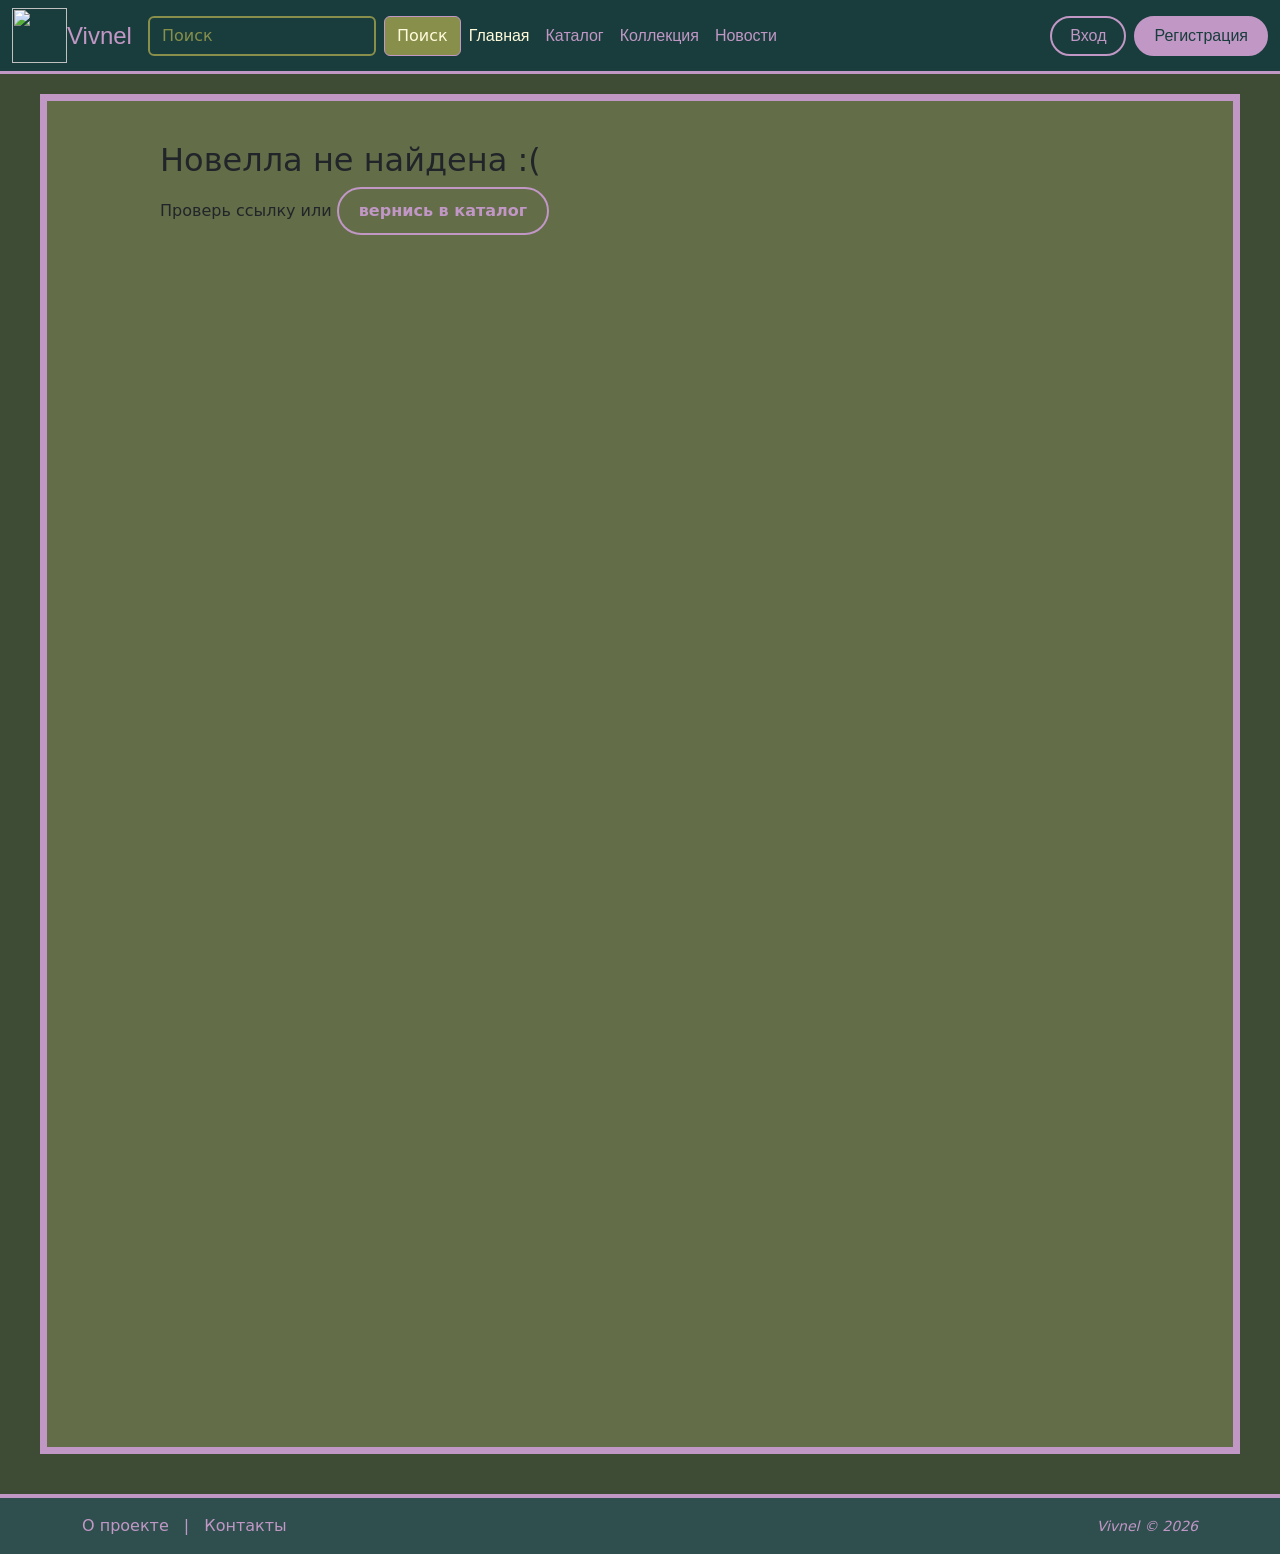
==== commit b44cea9c: "Add files via upload" ====
--- a/cartchka noveli.html
+++ b/cartchka noveli.html
@@ -8,7 +8,7 @@
      <link rel="icon" href="icon.png" type="image/png">
 
 </head>
-<body style="background-image: url('bg.png'); 
+<body style="background-image: url('main_img/bg.png'); 
     background-repeat: no-repeat;            
     background-size: cover; 
     background-position: center center; ">
@@ -16,15 +16,15 @@
 
     <nav class="navbar navbar-expand-lg" style="background-color: #AFFF3E;">
   <div class="container-fluid">
-    <img src="logo.png" style="width: 55px; height: 55px ; margin-right: 0px; ">
+    <img src="main_img/logo.png" style="width: 55px; height: 55px ; margin-right: 0px; ">
     <a class="navbar-brand" href="visnel_1.0.html">Vivnel</a>
     <button class="navbar-toggler" type="button" data-bs-toggle="collapse" data-bs-target="#navbarSupportedContent" aria-controls="navbarSupportedContent" aria-expanded="false" aria-label="Переключатель навигации">
       <span class="navbar-toggler-icon"></span>
     </button>
-    <form class="d-flex" role="search">
-        <input class="form-control me-2" type="search" placeholder="Поиск" aria-label="Поиск">
-        <button class="btn btn-outline-success" type="submit">Поиск</button>
-      </form>
+    <form class="d-flex" role="search" onsubmit="return false;">
+    <input class="form-control me-2 site-search-input" type="search" placeholder="Поиск" aria-label="Поиск">
+    <button class="btn btn-outline-success site-search-btn" type="button">Поиск</button>
+</form>
     <div class="collapse navbar-collapse" id="navbarSupportedContent">
       <ul class="navbar-nav me-auto mb-2 mb-lg-0">
         <a class="nav-link active" aria-current="page" href="visnel_1.0.html">Главная</a>
@@ -32,7 +32,13 @@
         <li class="nav-item">
           <a class="nav-link" href="catalog.html">Каталог</a>
         </li>
-        
+        <li class="nav-item">
+          <a class="nav-link" href="collection.html">Коллекция</a>
+        </li>
+        <li class="nav-item">
+          <a class="nav-link" href="news.html">Новости</a>
+        </li>
+
         
         </li>
       </ul>
@@ -43,7 +49,6 @@
     </div>
   </div>
 </nav>
-
 <div id="container">
   
     <div class="container" id="content-area">
@@ -112,32 +117,32 @@
                 "title": "Z.A.T.O.",
                 "genre": "Драма, Мистика",
                 "year": 2023,
-                "cover": "картинке нн (моих сыгранных игр)/head/zato hed.png",
+                "cover": "img/head/zato hed.png",
                 "description": "СССР, 1986 год. Когда в закрытом городе Воркута-5 пропадает Ира Грачевская, кажется, что это никого не волнует — кроме тихой изгоя Аси Шубиной. Раскройте тайну исчезновения Иры, отправьте свой радиосигнал во Вселенную и узнайте, почему за окном пролетает птица.",
-                "frame" : "картинке нн (моих сыгранных игр)/frames1/zato.png" ,
-                "frame1" : "картинке нн (моих сыгранных игр)/frames1/zato1.png" ,
-               "frame2" : "картинке нн (моих сыгранных игр)/frames1/zato2.png" ,
+                "frame" : "img/frames1/zato.png" ,
+                "frame1" : "img/frames1/zato1.png" ,
+               "frame2" : "img/frames1/zato2.png" ,
               },
             {
                 "id": "meat-girl",
                 "title": "Meat Girl",
                 "genre": "Хоррор, Сюрреализм",
                 "year": 2024,
-                "cover": "картинке нн (моих сыгранных игр)/head/header.jpg",
+                "cover": "img/head/header.jpg",
                 "description": "Сюжет: Вивиан уже довольно давно не видела свою соседку по комнате. Прошли месяцы разлуки, наступила зима. Вивиан терзает чувство вины. Ей страшно. Пришло время отправиться в горы. Добравшись туда на автобусе, она не находит никаких следов своей соседки — лишь девушку, которая называет себя ангелом… и огромное количество мяса..",
-                 "frame" : "картинке нн (моих сыгранных игр)/frames1/meat.png" ,
-                 "frame1" : "картинке нн (моих сыгранных игр)/frames1/meat1.png" ,
-               "frame2" : "картинке нн (моих сыгранных игр)/frames1/meat2.png" ,
+                 "frame" : "img/frames1/meat.png" ,
+                 "frame1" : "img/frames1/meat1.png" ,
+               "frame2" : "img/frames1/meat2.png" ,
               },
          {      "id": "Mistrick",
                 "title": "Mistrick",
                 "genre": "Приключение, Хоррор, Сюрреализм, Пазлы, РПГ",
                 "year": 2022,
-                "cover": "картинке нн (моих сыгранных игр)/head/misrk head.png",
+                "cover": "img/head/misrk head.png",
                 "description": "Сюжет: Вы играете за Джона Бланка — самовлюбленного заключенного, который оказывается в ловушке в странном карманном измерении. Вскоре после прибытия его встречает бывший сокамерник — казненный серийный убийца Чейз Колт. Чейз утверждает, что Джон уже мертв, но это оказывается лишь злонамеренной ложью, призванной удержать Джона в этом мире. Удастся ли ему найти способ выбраться, или он погибнет, став жертвой многочисленных козней этого зловещего места?.",
-               "frame" : "картинке нн (моих сыгранных игр)/frames1/mistick1 (3).png" ,
-               "frame1" : "картинке нн (моих сыгранных игр)/frames1/mistick1 (1).png" ,
-               "frame2" : "картинке нн (моих сыгранных игр)/frames1/mistick1 (2).png" ,
+               "frame" : "img/frames1/mistick1 (3).png" ,
+               "frame1" : "img/frames1/mistick1 (1).png" ,
+               "frame2" : "img/frames1/mistick1 (2).png" ,
                "lang" : "Есть перевод на Русский язык!"
               },
                  
@@ -145,11 +150,11 @@
                 "title": "Witch's Bound",
                 "genre": "Триллер, Романтика, Симулятор Свидания",
                 "year": 2025,
-                "cover": "картинке нн (моих сыгранных игр)/head/witch head.png",
+                "cover": "img/head/witch head.png",
                 "description": "Описание: Антагонист? Я буду носить это звание с гордостью — если только это означает, что я смогу называть тебя своей. В конце концов, именно ты сделала меня таким.",
-                "frame" : "картинке нн (моих сыгранных игр)/frames1/witch.png" ,
-                "frame1" : "картинке нн (моих сыгранных игр)/frames1/witch1.png" ,
-                "frame2" : "картинке нн (моих сыгранных игр)/frames1/witch2.png" ,
+                "frame" : "img/frames1/witch.png" ,
+                "frame1" : "img/frames1/witch1.png" ,
+                "frame2" : "img/frames1/witch2.png" ,
                 "lang" : "Есть перевод на Русский язык!"
               },
                 
@@ -158,96 +163,96 @@
                 "title": "Supervisor Sato! VNL",
                 "genre": "Триллер, Психологический хоррор, ",
                 "year": 2026,
-                "cover": "картинке нн (моих сыгранных игр)/head/super head.png",
+                "cover": "img/head/super head.png",
                 "description": "Описание: «SupervisorSato!» — это кинетическая визуальная новелла, повествующая о Саори Сато, японской старшекласснице, которую нанимают на должность нового куратора в элитную школу для девочек «Саяма» — учебное заведение, полное тайн и загадок.",
-              "frame" : "картинке нн (моих сыгранных игр)/frames1/super.png" ,
-              "frame1" : "картинке нн (моих сыгранных игр)/frames1/super1.png" ,
-              "frame2" : "картинке нн (моих сыгранных игр)/frames1/super2.png" ,
+              "frame" : "img/frames1/super.png" ,
+              "frame1" : "img/frames1/super1.png" ,
+              "frame2" : "img/frames1/super2.png" ,
               },
                 
                 { "id": "FreakCircus",
                 "title": "Freak Circus",
                 "genre": "Хоррор, Романтика",
                 "year": 2025,
-                "cover": "картинке нн (моих сыгранных игр)/head/frk head.png",
+                "cover": "img/head/frk head.png",
                 "description": "Описание: В город прибыл «Цирк ужасов». Раскройте его тайны и столкнитесь с кошмарами, которые он скрывает. Вашими проводниками станут Пьеро — молчаливый яндере — или Арлекин, его соблазнительный соперник.Не дайте ввести себя в заблуждение их улыбками: они совсем не те, кем кажутся. Вы работаете в кафе, и однажды по пути на работу судьба сводит вас с Пьеро. С этого момента начинается его одержимость. Но он не одинок: его соперник по сцене тоже вступает в игру, превращая этот извращенный танец в опасное состязание… и всё это — ради вас..",   
-                  "frame" : "картинке нн (моих сыгранных игр)/frames1/ciiircus.jpg", 
-                  "frame1" : "картинке нн (моих сыгранных игр)/frames1/circus.jpg" ,
-                  "frame2" : "картинке нн (моих сыгранных игр)/frames1/frecircus.jpg" ,
+                  "frame" : "img/frames1/ciiircus.jpg", 
+                  "frame1" : "img/frames1/circus.jpg" ,
+                  "frame2" : "img/frames1/frecircus.jpg" ,
                  },
                 
                 { "id":"PinePoint",
                   "title": "Pine Point: Insomniac",
                   "genre" : "Сюрреализм, Повседневность",
                   "year": 2024,
-                  "cover" : "картинке нн (моих сыгранных игр)/head/pine point.png",
+                  "cover" : "img/head/pine point.png",
                   "description" : "Описание: «Пайн-Пойнт: Бессонница» (Pine Point: Insomniac) — короткая сюрреалистичная визуальная новелла в жанре «повседневность». В центре сюжета — Нил, бездельник, страдающий от хронического недосыпа, который пытается пережить рабочий день в компании своего лучшего друга Дмитрия.",
-                "frame" : "картинке нн (моих сыгранных игр)/frames1/pine point1 (1).png" ,
-                "frame1" : "картинке нн (моих сыгранных игр)/frames1/pine point1 (2).png" ,
-                  "frame2" : "картинке нн (моих сыгранных игр)/frames1/pine point2.png" ,
+                "frame" : "img/frames1/pine point1 (1).png" ,
+                "frame1" : "img/frames1/pine point1 (2).png" ,
+                  "frame2" : "img/frames1/pine point2.png" ,
                 },
 
                  { "id":"KYC",
                   "title": "Keeping you close",
                   "genre" : "Психологический Хоррор",
                   "year": 2026,
-                  "cover" : "картинке нн (моих сыгранных игр)/head/keep.png",
+                  "cover" : "img/head/keep.png",
                   "description" : "Описание: Они были твоим самым близким другом. Они любили тебя — правда, любили. Любили настолько, что готовы были причинить боль тем, кто был дорог тебе, — лишь бы удержать тебя при себе. Поэтому ты запер их в ржавой собачьей клетке у себя в подвале.",
-                   "frame" : "картинке нн (моих сыгранных игр)/frames1/keep.png" ,
-                   "frame1" : "картинке нн (моих сыгранных игр)/frames1/keepp.png" ,
-                  "frame2" : "картинке нн (моих сыгранных игр)/frames1/keeppp1.png" ,
+                   "frame" : "img/frames1/keep.png" ,
+                   "frame1" : "img/frames1/keepp.png" ,
+                  "frame2" : "img/frames1/keeppp1.png" ,
                 },
 
                   { "id":"hikeback",
                   "title": "HIKEBACK",
                   "genre" : "Психологический хоррор, Хоррор",
                   "year": 2021,
-                  "cover" : "картинке нн (моих сыгранных игр)/head/hike.png",
+                  "cover" : "img/head/hike.png",
                   "description" : "HIKEBACK — это короткая визуальная новелла о доверии, самосаботаже и бесконечных циклах. Вы играете за водителя, который поздно вечером едет по горной дороге и замечает впереди голосующего автостопщика. От того, как вы поступите дальше, зависит не только судьба вас и незнакомца с широко раскрытыми глазами, которого вы подвезли, но и ваша общая судьба в нескольких плоскостях существования. В этом цикле, который, кажется, будет мучить вас БЕСКОНЕЧНО, сколько времени вам понадобится, чтобы наконец достичь ПОРОГА? Сможете ли вы найти лучшую концовку, к которой стремитесь? Или поддадитесь тому, что уготовила вам судьба?",
-                   "frame" : "картинке нн (моих сыгранных игр)/frames1/hike (3).png" ,
-                   "frame1" : "картинке нн (моих сыгранных игр)/frames1/hike (2).png" ,
-                  "frame2" : "картинке нн (моих сыгранных игр)/frames1/hike (1).png" ,
+                   "frame" : "img/frames1/hike (3).png" ,
+                   "frame1" : "img/frames1/hike (2).png" ,
+                  "frame2" : "img/frames1/hike (1).png" ,
                 },
 
                { "id":"Line 88",
                   "title": "Line 88",
                   "genre" : "Мистика, Хоррор",
                   "year": 2023,
-                  "cover" : "картинке нн (моих сыгранных игр)/head/line.png",
+                  "cover" : "img/head/line.png",
                   "description" : "Line 88 — это короткий кинетический роман с элементами ходьбы. Прохождение занимает около 20 минут и включает в себя элементы хоррора. Вариантов выбора нет. Просто позвольте сюжету развиваться, погружаясь всё глубже в пустоту.",
-                  "frame" : "картинке нн (моих сыгранных игр)/frames1/line88 2.png" ,
-                  "frame1" : "картинке нн (моих сыгранных игр)/frames1/line88 (1).png" ,
-                  "frame2" : "картинке нн (моих сыгранных игр)/frames1/line88 (2).png" ,
+                  "frame" : "img/frames1/line88 2.png" ,
+                  "frame1" : "img/frames1/line88 (1).png" ,
+                  "frame2" : "img/frames1/line88 (2).png" ,
                 },
                  { "id":"wtdwafef",
                   "title": "What to do with a four-eared fox",
                   "genre" : "Повседневность, Милота",
                   "year": 2026,
-                  "cover" : "картинке нн (моих сыгранных игр)/head/wtd.png",
+                  "cover" : "img/head/wtd.png",
                   "description" : "После обычного похода в парк вы находите странную девушку-лисичку. Она ранена, и у неё четыре уха! Вы обрабатываете её раны, и она просит вас забрать её с собой домой. Так что же делать с четырёхвостой лисичкой? «Что делать с четырёхвостой лисичкой» — это визуальная новелла в жанре slice-of-life, в которой вы помогаете маленькой лесной лисичке узнать больше о мире людей.",
-                  "frame" : "картинке нн (моих сыгранных игр)/frames1/Frame 1 (1).png  " ,
-                  "frame1" : "картинке нн (моих сыгранных игр)/frames1/Frame 1 (2).png" ,
-                  "frame2" : "картинке нн (моих сыгранных игр)/frames1/Frame 1.png" ,
+                  "frame" : "img/frames1/Frame 1 (1).png  " ,
+                  "frame1" : "img/frames1/Frame 1 (2).png" ,
+                  "frame2" : "img/frames1/Frame 1.png" ,
                 },
                  { "id":"icc",
                   "title": "the ice cream culprit",
                   "genre" : "Повседневность, Милота",
                   "year": 2026,
-                  "cover" : "картинке нн (моих сыгранных игр)/head/ice.png",
+                  "cover" : "img/head/ice.png",
                   "description" : "Сообщите своей девушке (или нет) о преступнике, который съел ее мороженое.",
-                  "frame" : "картинке нн (моих сыгранных игр)/frames1/ice cream 0.png" ,
-                  "frame1" : "картинке нн (моих сыгранных игр)/frames1/ice cream55.png" ,
-                  "frame2" : "картинке нн (моих сыгранных игр)/frames1/icew cream1.png" ,
+                  "frame" : "img/frames1/ice cream 0.png" ,
+                  "frame1" : "img/frames1/ice cream55.png" ,
+                  "frame2" : "img/frames1/icew cream1.png" ,
                 },
                 { "id":"gb",
                   "title": "galaxy ballerina",
                   "genre" : "Фэнтези, Милота, Короткий рассказ",
                   "year": 2024,
-                  "cover" : "картинке нн (моих сыгранных игр)/head/gb.png",
+                  "cover" : "img/head/gb.png",
                   "description" : "Одноминутная история о том, как мы делили сцену, вдохновленная классическими детскими книжками с картинками.",
-                  "frame" : "картинке нн (моих сыгранных игр)/frames1/galaxy b(4).png" ,
-                  "frame1" : "картинке нн (моих сыгранных игр)/frames1/galaxy b (2).png" ,
-                  "frame2" : "картинке нн (моих сыгранных игр)/frames1/galaxy b (3).png" ,
+                  "frame" : "img/frames1/galaxy b(4).png" ,
+                  "frame1" : "img/frames1/galaxy b (2).png" ,
+                  "frame2" : "img/frames1/galaxy b (3).png" ,
                 },
 
 
@@ -255,11 +260,11 @@
                   "title": "Mushroom Oasis",
                   "genre" : "Романтика, Инди , Атмосфера",
                   "year": 2023,
-                  "cover" : "картинке нн (моих сыгранных игр)/head/mush.png",
+                  "cover" : "img/head/mush.png",
                   "description" : "Ваша любимая кошка пропала несколько дней назад. Вы подозреваете, что она убежала в лес через дорогу, что является ее дурной привычкой всякий раз, когда ей удается просунуть лапу в дверь за вашей спиной. Никто не знал, что лес опасен, на самом деле он был довольно мирным, но то, что она была домашним животным, все равно заставляло вас беспокоиться. Хотя вы сами были домашним животным, в итоге вы забрели гораздо глубже, чем намеревались. К счастью для вас, добрый (но странно выглядящий) незнакомец наткнулся на вас до того, как случилось что-то плохое.", 
-                  "frame" : "картинке нн (моих сыгранных игр)/frames1/mushhh2.png" ,
-                  "frame1" : "картинке нн (моих сыгранных игр)/frames1/mush7.png" ,
-                  "frame2" : "картинке нн (моих сыгранных игр)/frames1/mush4.png" ,
+                  "frame" : "img/frames1/mushhh2.png" ,
+                  "frame1" : "img/frames1/mush7.png" ,
+                  "frame2" : "img/frames1/mush4.png" ,
                   "lang" : "Есть перевод на Русский язык!"
                 },
                   
@@ -267,22 +272,22 @@
                   "title": "The red house on the third hill of mataperros",
                   "genre" : "Weirdcore, Сюрреализм",
                   "year": 2026,
-                  "cover" : "картинке нн (моих сыгранных игр)/head/red.png",
+                  "cover" : "img/head/red.png",
                   "description" : "Притча в жанре стоп-кадра о том, как найти старого друга в Сети. Игра о сообществах и их отсутствии.", 
-                  "frame" : "картинке нн (моих сыгранных игр)/frames1/red1.png" ,
-                  "frame1" : "картинке нн (моих сыгранных игр)/frames1/red2.png" ,
-                  "frame2" : "картинке нн (моих сыгранных игр)/frames1/red3.png" ,
+                  "frame" : "img/frames1/red1.png" ,
+                  "frame1" : "img/frames1/red2.png" ,
+                  "frame2" : "img/frames1/red3.png" ,
                 },
              
                 { "id":"lilies",
                   "title": "lilies in the graveyard",
                   "genre" : "Психологический хоррор, Повседневность",
                   "year": 2026,
-                  "cover" : "картинке нн (моих сыгранных игр)/head/lilies.png",
+                  "cover" : "img/head/lilies.png",
                   "description" : "Вам поручено найти и устранить аномалию. Это задание приведет вас в маленькую отдаленную деревушку.  Затем на кладбище вы встретите странную девушку, разбрасывающую пепел, которая представится как Лили.  Вы заключаете сделку.", 
-                  "frame" : "картинке нн (моих сыгранных игр)/frames1/lilies (2).png" ,
-                  "frame1" : "картинке нн (моих сыгранных игр)/frames1/lilies (3).png" ,
-                  "frame2" : "картинке нн (моих сыгранных игр)/frames1/lilies (1).png" ,
+                  "frame" : "img/frames1/lilies (2).png" ,
+                  "frame1" : "img/frames1/lilies (3).png" ,
+                  "frame2" : "img/frames1/lilies (1).png" ,
                 },
                 
                 
@@ -290,11 +295,11 @@
                   "title": "WARM LIKE FRESH",
                   "genre" : "Симулятор свидания",
                   "year": 2025,
-                  "cover" : "картинке нн (моих сыгранных игр)/head/warm.png",
+                  "cover" : "img/head/warm.png",
                   "description" : "Любовь - это всего лишь еще одна периферийная игра... пока машина не научится любить тебя. WARM LIKE FLESH - это короткая 2D-ролевая игра с элементами визуальной новеллы и клик энд поинт (наведи и нажми) . Вы - техник, которому поручено обслуживать разумный гуманоидный компьютер по имени КАТОД, который имеет склонность бормотать загадочные и кокетливые фразы. Ваша работа? Поддерживайте жизнь Катода, заново подключая их изношенные нервные пути (провода), одновременно просматривая их тревожно интимные комментарии.", 
-                  "frame" : "картинке нн (моих сыгранных игр)/frames1/warm.png" ,
-                  "frame1" : "картинке нн (моих сыгранных игр)/frames1/warm1.png" ,
-                  "frame2" : "картинке нн (моих сыгранных игр)/frames1/warm2.png" ,
+                  "frame" : "img/frames1/warm.png" ,
+                  "frame1" : "img/frames1/warm1.png" ,
+                  "frame2" : "img/frames1/warm2.png" ,
                 },
                 
                 
@@ -302,11 +307,11 @@
                   "title": 'Gentle Fall',
                   "genre": 'Романтика, Триллер',
                   "year": 2023,
-                  "cover" : "картинке нн (моих сыгранных игр)/head/gentle.png",
+                  "cover" : "img/head/gentle.png",
                   "description" : "Увлекательный визуальный роман о болезненных, уродливых чувствах. Настраиваемый сюжет и 1 любовный роман, который адаптируется в соответствии с вашими предпочтениями. Нейтральный в гендерном отношении сюжет. Прошел почти год с тех пор, как вы получили ученую степень, и с тех пор жизнь стала однообразной. Ты учишься, ешь, спишь и еще не завел друзей. Все кажется мучительно обыденным... за исключением ощущения, что за тобой постоянно наблюдают. Боль никогда не пройдет... но мы все еще можем расти, несмотря на это. Однажды боль поразит вас снова, но на этот раз вы будете готовы к тому, что это произойдет.", 
-                  "frame" : "картинке нн (моих сыгранных игр)/frames1/gentle.png" ,
-                  "frame1" : "картинке нн (моих сыгранных игр)/frames1/gentle1.png" ,
-                  "frame2" : "картинке нн (моих сыгранных игр)/frames1/gentle2.png" ,
+                  "frame" : "img/frames1/gentle.png" ,
+                  "frame1" : "img/frames1/gentle1.png" ,
+                  "frame2" : "img/frames1/gentle2.png" ,
                 },
                 
                  
@@ -314,11 +319,11 @@
                 "title": "Today I'll be Hero",
                  "genre": "Фэнтези, Инди",
                   "year": 2026,
-                  "cover" : "картинке нн (моих сыгранных игр)/head/today.png",
+                  "cover" : "img/head/today.png",
                   "description" : "Стать героем - это не то решение, которое ты принял только сегодня... верно?  Ты ведь знаешь, что быть героем - это не только то, кто спасет принцессу, не так ли?  Итак, вот как все будет происходить. Ты собираешься спасти ПРИНЦЕССУ! Ты станешь ГЕРОЕМ! Ты создашь наследие, о котором всегда мечтал! С твоими друзьями на твоей стороне нет ничего, абсолютно ничего, чего бы ты не смог сделать. Это верно! Сегодня ты будешь ГЕРОЕМ!", 
-                  "frame" : "картинке нн (моих сыгранных игр)/frames1/today.png" ,
-                  "frame1" : "картинке нн (моих сыгранных игр)/frames1/today1.png" ,
-                  "frame2" : "картинке нн (моих сыгранных игр)/frames1/today2.png" ,
+                  "frame" : "img/frames1/today.png" ,
+                  "frame1" : "img/frames1/today1.png" ,
+                  "frame2" : "img/frames1/today2.png" ,
                 },
              
                  
@@ -327,44 +332,44 @@
                   "title": 'Sweet Instincts',
                   "genre": 'Хоррор',
                   "year": 2026,
-                  "cover" : "картинке нн (моих сыгранных игр)/head/sweet in.png",
+                  "cover" : "img/head/sweet in.png",
                   "description" : "Беа, к своему большому разочарованию, проводит лето со своим отцом. Однажды она просыпается со странным желанием и голосом в голове.", 
-                  "frame" : "картинке нн (моих сыгранных игр)/frames1/sweet.png" ,
-                  "frame1" : "картинке нн (моих сыгранных игр)/frames1/sweet1.png" ,
-                  "frame2" : "картинке нн (моих сыгранных игр)/frames1/sweet2.png" ,
+                  "frame" : "img/frames1/sweet.png" ,
+                  "frame1" : "img/frames1/sweet1.png" ,
+                  "frame2" : "img/frames1/sweet2.png" ,
                 },
              
                  { "id": 'shutdown', 
                  "title": 'shutdown',
                  "genre": 'Психологический хоррор',
                   "year": 2023,
-                  "cover" : "картинке нн (моих сыгранных игр)/head/shut head.png",
+                  "cover" : "img/head/shut head.png",
                   "description" : "Поиграйте в куклу на операционном столе. У вас есть считанные минуты до того, как вас разоберут на части и вы умрете... Но кто это там ковыряется в ваших заклепках?", 
-                  "frame" : "картинке нн (моих сыгранных игр)/frames1/shutdown (1).png" ,
-                  "frame1" : "картинке нн (моих сыгранных игр)/frames1/shutdown (2).png" ,
-                  "frame2" : "картинке нн (моих сыгранных игр)/frames1/shutdown (3).png" ,
+                  "frame" : "img/frames1/shutdown (1).png" ,
+                  "frame1" : "img/frames1/shutdown (2).png" ,
+                  "frame2" : "img/frames1/shutdown (3).png" ,
                 },
 
                 { "id": 'tom', 
                 "title": 'Tales Of Misteria',
                  "genre": 'Мистика, Комедия, Хоррор',
                   "year": 2021,
-                  "cover" : "картинке нн (моих сыгранных игр)/head/tom1.jpg",
+                  "cover" : "img/head/tom1.jpg",
                   "description" : "Когда Кира и Амэ возвращаются в свой родной город Мистерия на каникулы в колледже, им не требуется много времени, чтобы услышать об убийстве местного жителя. Кира не хочет иметь ничего общего с этим делом, но когда они узнают, что обстоятельства убийства странным образом напоминают сказку, которую они когда-то читали в детстве... ну, очевидно, в конечном итоге они оказываются втянутыми в эту чертову тайну...!", 
-                  "frame" : "картинке нн (моих сыгранных игр)/frames1/tom.jpg" ,
-                  "frame1" : "картинке нн (моих сыгранных игр)/frames1/tom1.jpg" ,
-                  "frame2" : "картинке нн (моих сыгранных игр)/frames1/tom2.jpg" ,
+                  "frame" : "img/frames1/tom.jpg" ,
+                  "frame1" : "img/frames1/tom1.jpg" ,
+                  "frame2" : "img/frames1/tom2.jpg" ,
                 },
 
                 { "id": 'wbd', 
                  "title": 'We Belong Dead',
                  "genre": 'Хоррор, Романтика',
                   "year": 2025,
-                  "cover" : "картинке нн (моих сыгранных игр)/head/wbd.png",
+                  "cover" : "img/head/wbd.png",
                   "description" : "Прошло слишком много времени с тех пор, как ты умерла. Тебя не было так долго. Но это не так. Я верну тебя, любовь моя. Чего бы это ни стоило.", 
-                  "frame" : "картинке нн (моих сыгранных игр)/frames1/wbd.png" ,
-                  "frame1" : "картинке нн (моих сыгранных игр)/frames1/wbd1.png" ,
-                  "frame2" : "картинке нн (моих сыгранных игр)/frames1/wbd2.png" ,
+                  "frame" : "img/frames1/wbd.png" ,
+                  "frame1" : "img/frames1/wbd1.png" ,
+                  "frame2" : "img/frames1/wbd2.png" ,
                 },
 
 
@@ -372,22 +377,22 @@
                 "title": 'Freddy Fazbears Dating Simulator',
                  "genre": 'Симулятор Свидания',
                   "year": 2023,
-                  "cover" : "картинке нн (моих сыгранных игр)/head/head freddy.png",
+                  "cover" : "img/head/head freddy.png",
                   "description" : "Встречайся с Фредди в этой экстремальной визуальной новелле / RPG-файтинге.", 
-                  "frame" : "картинке нн (моих сыгранных игр)/frames1/freddy (1).png" ,
-                  "frame1" : "картинке нн (моих сыгранных игр)/frames1/freddy (2).png" ,
-                  "frame2" : "картинке нн (моих сыгранных игр)/frames1/freddy (3).png" ,
+                  "frame" : "img/frames1/freddy (1).png" ,
+                  "frame1" : "img/frames1/freddy (2).png" ,
+                  "frame2" : "img/frames1/freddy (3).png" ,
                 },
 
                 { "id": 'Tadc DatSim', 
                  "title": 'The Amazing Digital Dating Simulator',
                  "genre": 'Симулятор Свидания',
                   "year": 2026,
-                  "cover" : "картинке нн (моих сыгранных игр)/head/tadc.png",
+                  "cover" : "img/head/tadc.png",
                   "description" : "The Amazing Digital Dating Simulator - это фан-игра в стиле визуальной новеллы для популярного шоу Glitch 'Удивительный цифровой цирк'. Действие происходит в мире аниме-приключений, и вы проведете 5 дней, помогая компашке подготовиться к предстоящему фестивалю культуры. В игре есть 5 романтических персонажей: Помни, Рагата, Гэнгл, Зубл и Джекс! Фанаты Кейна и Королера, не волнуйтесь! В настоящее время разрабатываются маршруты Кейна и Королера, которые будут добавлены в игру позднее. Эта игра была создана мной и моим мужем и не является КАНОНИЧЕСКОЙ. Спасибо, что поиграли!", 
-                  "frame" : "картинке нн (моих сыгранных игр)/frames1/atdc.png" ,
-                  "frame1" : "картинке нн (моих сыгранных игр)/frames1/atdc1.png" ,
-                  "frame2" : "картинке нн (моих сыгранных игр)/frames1/atdc2.png" ,
+                  "frame" : "img/frames1/atdc.png" ,
+                  "frame1" : "img/frames1/atdc1.png" ,
+                  "frame2" : "img/frames1/atdc2.png" ,
                   "lang" : "Есть перевод на Русский язык!"
                 },
 
@@ -395,11 +400,11 @@
                 "title": 'I Want To Make Something Beatiful',
                  "genre": 'Короткий рассказ',
                   "year": 2024,
-                  "cover" : "картинке нн (моих сыгранных игр)/head/iwtmsb.png",
+                  "cover" : "img/head/iwtmsb.png",
                   "description" : "Созданная всего за одну неделю, I Want To Make Something Beautiful - это короткая игра о художнике, который отчаянно хочет творить, но боится, что не сможет создать ничего ценного.", 
-                  "frame" : "картинке нн (моих сыгранных игр)/frames1/iwtmsb1.png" ,
-                  "frame1" : "картинке нн (моих сыгранных игр)/frames1/iwtmsb2.png" ,
-                  "frame2" : "картинке нн (моих сыгранных игр)/frames1/iwtmsb.png" ,
+                  "frame" : "img/frames1/iwtmsb1.png" ,
+                  "frame1" : "img/frames1/iwtmsb2.png" ,
+                  "frame2" : "img/frames1/iwtmsb.png" ,
                 },
 
                 
@@ -407,22 +412,42 @@
                 "title": 'eulogy',
                  "genre": 'Приключение',
                   "year": 2026,
-                  "cover" : "картинке нн (моих сыгранных игр)/head/eulogy.png",
+                  "cover" : "img/head/eulogy.png",
                   "description" : "Eulogy - это увлекательная сюжетная игра, которая проведет вас по ностальгическому дому детства. Исследуйте воспоминания человека, который в последние минуты жизни оставил все позади. Проживите жизнь сестры Эшли, когда она будет перебирать различные предметы в своем доме, которые напоминают ей о ее дорогой сестре.", 
-                  "frame" : "картинке нн (моих сыгранных игр)/frames1/eulogy.png" ,
-                  "frame1" : "картинке нн (моих сыгранных игр)/frames1/eulogy1.png" ,
-                  "frame2" : "картинке нн (моих сыгранных игр)/frames1/eulogy2.png" ,
+                  "frame" : "img/frames1/eulogy.png" ,
+                  "frame1" : "img/frames1/eulogy1.png" ,
+                  "frame2" : "img/frames1/eulogy2.png" ,
                 },
                 
                 { "id": 'myo', 
                 "title": 'Myosotis',
                  "genre": 'Детектив, Мистика, Романтика, Хоррор, Сюрреализм',
                   "year": 2025,
-                  "cover" : "картинке нн (моих сыгранных игр)/head/myo.png",
+                  "cover" : "img/head/myo.png",
                   "description" : "Ты погибла от рук своего (теперь уже бывшего) парня, Итана. Охваченная смесью горя, растерянности и ярости, ты решаешь провести свою загробную жизнь, преследуя его в надежде получить ответ от своего убийцы. Однако у вас появляется еще больше вопросов, когда вы понимаете, что вы не единственный призрак, который преследует его повсюду...", 
-                  "frame" : "картинке нн (моих сыгранных игр)/frames1/myo (1).png" ,
-                  "frame1" : "картинке нн (моих сыгранных игр)/frames1/myo (2).png" ,
-                  "frame2" : "картинке нн (моих сыгранных игр)/frames1/myo (3).png" ,
+                  "frame" : "img/frames1/myo (1).png" ,
+                  "frame1" : "img/frames1/myo (2).png" ,
+                  "frame2" : "img/frames1/myo (3).png" ,
+                },
+                  { "id": 'ddlc', 
+                "title": 'Doki Doki Literature Club',
+                 "genre": 'Психологический хоррор',
+                  "year": 2017,
+                  "cover" : "img/head/ddlc.png",
+                  "description" : "Добро пожаловать в литературный клуб! Я всегда мечтала создать что-то особенное из того, что люблю. Теперь, когда ты стал участником клуба, ты можешь помочь мне воплотить эту мечту в жизнь — в этой милой игре!", 
+                  "frame" : "img/frames1/ddlc1.png" ,
+                  "frame1" : "img/frames1/dlcc.png" ,
+                  "frame2" : "img/frames1/ddlc.png" ,
+                },
+                { "id": 'ace', 
+                "title": 'Phoenix Wright: Ace Attorney Trilogy',
+                 "genre": 'Детектив',
+                  "year": 2019,
+                  "cover" : "img/head/ace.jpg",
+                  "description" : "Место действия этой классической приключенческой серии происходит в зале заседаний. Уже более 6,7 миллиона копий продано по всему миру, и теперь эта игра может появиться и у вас. Испытайте острые ощущения, защищая клиентов в зале заседаний. Участвуйте в увлекательных делах, раскрывайте тайны, стоящие за каждым из них, и собственноручно докопайтесь до истины!", 
+                  "frame" : "img/frames1/ace.jpg" ,
+                  "frame1" : "img/frames1/ace1.jpg" ,
+                  "frame2" : "img/frames1/ace2.jpg" ,
                 },
 
                 
